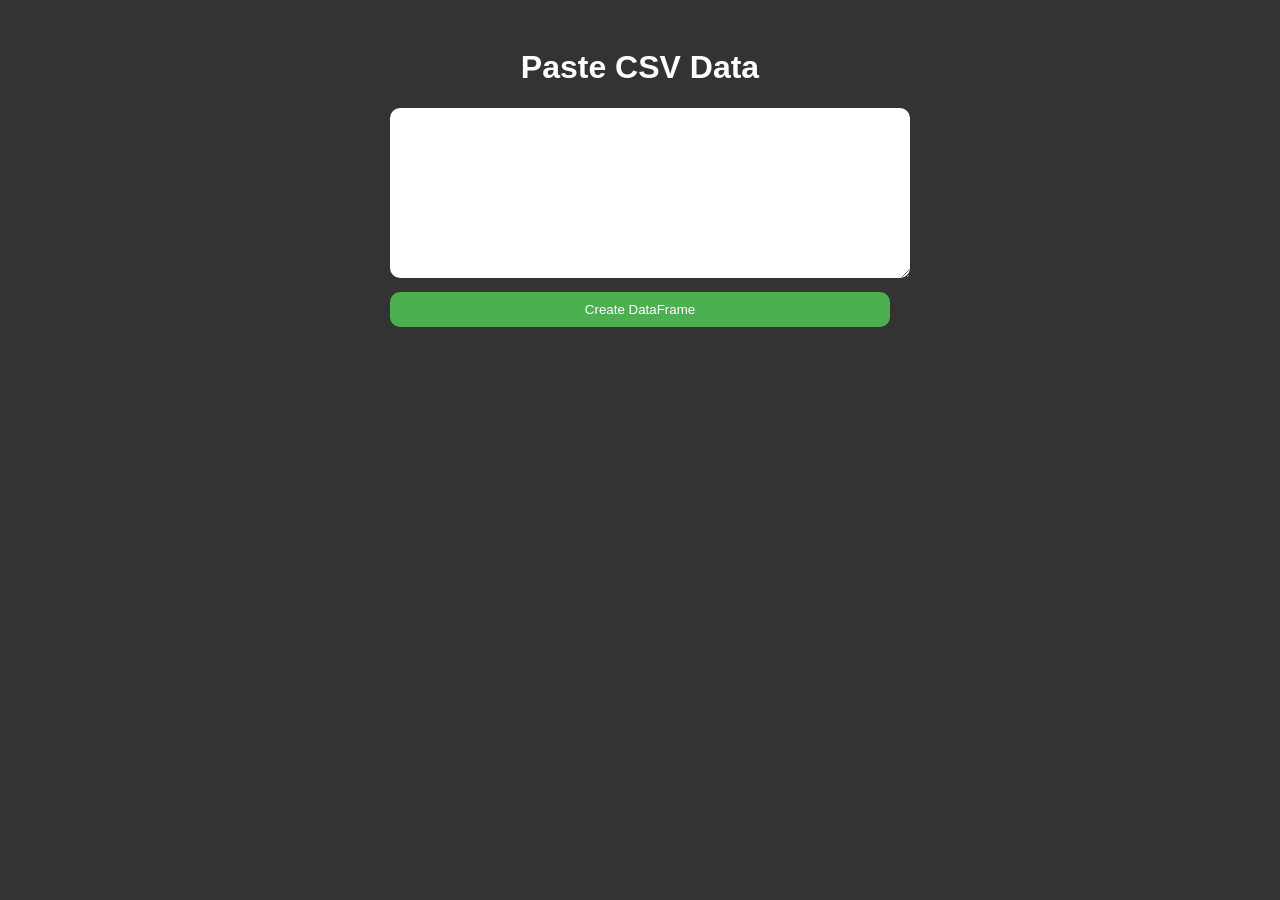
==== render/index.html @ 3ca44240 "started work on multi-location appraisal tool" ====
<!DOCTYPE html>
<html lang="en">
<head>
    <meta charset="UTF-8">
    <meta name="viewport" content="width=device-width, initial-scale=1.0">
    <title>Pandas DataFrame from CSV</title>
    <style>
        body {
            background-color: #333; /* Dark background color */
            color: #fff; /* Text color */
            font-family: Arial, sans-serif; /* Choose a suitable font */
            padding: 20px; /* Add some padding for better readability */
        }
        h1 {
            text-align: center; /* Center align the heading */
        }
        form {
            max-width: 500px; /* Limit form width for better readability */
            margin: 0 auto; /* Center the form horizontally */
        }
        textarea {
            width: 100%; /* Make the textarea full width */
            padding: 10px; /* Add padding for better readability */
            border: none; /* Remove default border */
            border-radius: 10px; /* Apply rounded corners */
            margin-bottom: 10px; /* Add some space between textarea and button */
        }
        input[type="submit"] {
            width: 100%; /* Make the button full width */
            padding: 10px; /* Add padding for better readability */
            border: none; /* Remove default border */
            border-radius: 10px; /* Apply rounded corners */
            background-color: #4CAF50; /* Green button color */
            color: white; /* Button text color */
            cursor: pointer; /* Change cursor on hover */
        }
        input[type="submit"]:hover {
            background-color: #45a049; /* Darken button color on hover */
        }
    </style>
</head>
<body>
    <h1>Paste CSV Data</h1>
    <form action="/process_data" method="post">
        <textarea name="csv_data" rows="10" cols="50"></textarea><br>
        <input type="submit" value="Create DataFrame">
    </form>
</body>
</html>
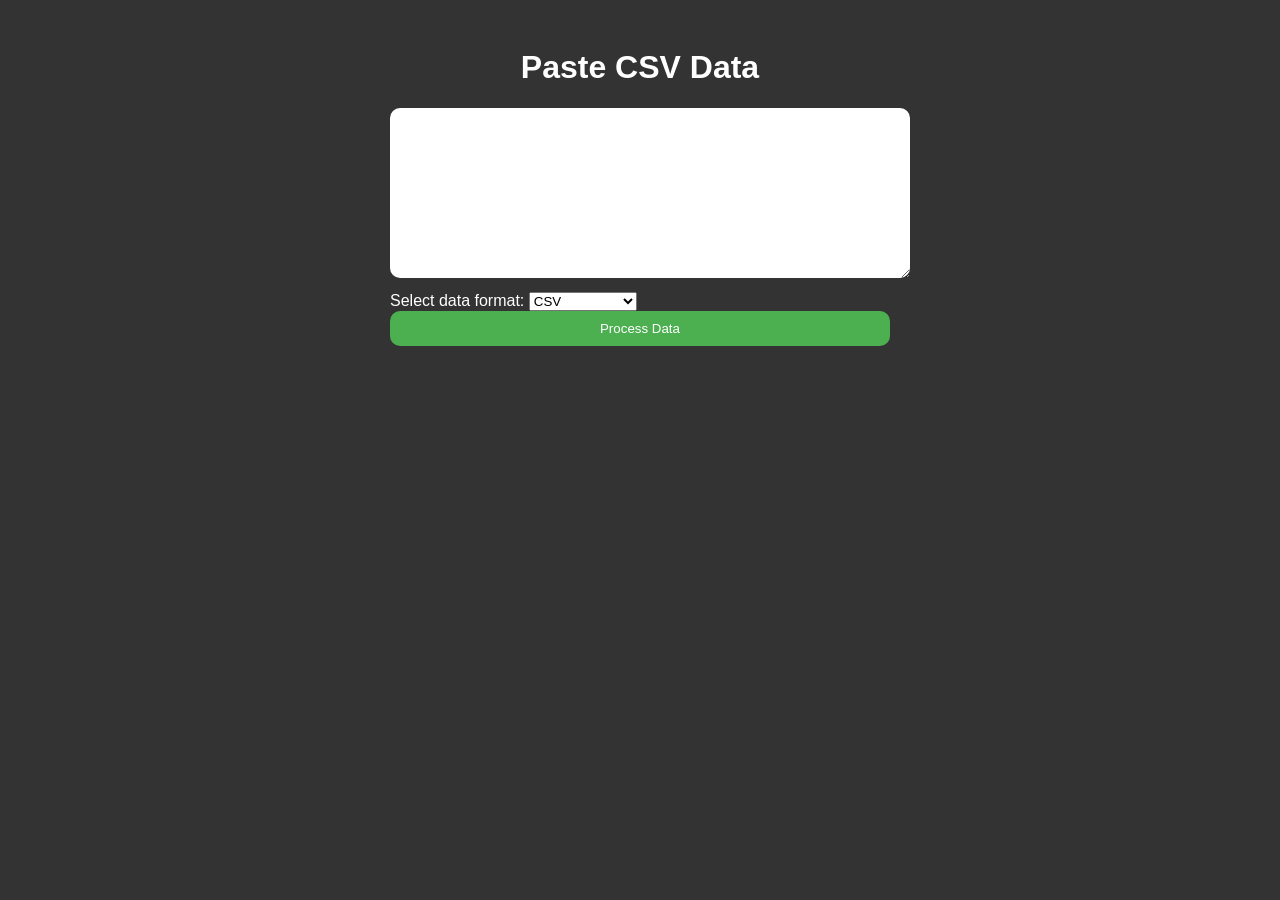
==== commit 1d4268d0: "Added initial support for citadels on order_update script and some work on appraisal tool" ====
--- a/render/index.html
+++ b/render/index.html
@@ -42,8 +42,13 @@
 <body>
     <h1>Paste CSV Data</h1>
     <form action="/process_data" method="post">
-        <textarea name="csv_data" rows="10" cols="50"></textarea><br>
-        <input type="submit" value="Create DataFrame">
+        <textarea name="data" rows="10" cols="50"></textarea><br>
+        <label for="data_format">Select data format:</label>
+        <select name="data_format" id="data_format">
+            <option value="csv">CSV</option>
+            <option value="eve_inventory">EVE Inventory</option>
+        </select><br>
+        <input type="submit" value="Process Data">
     </form>
 </body>
 </html>
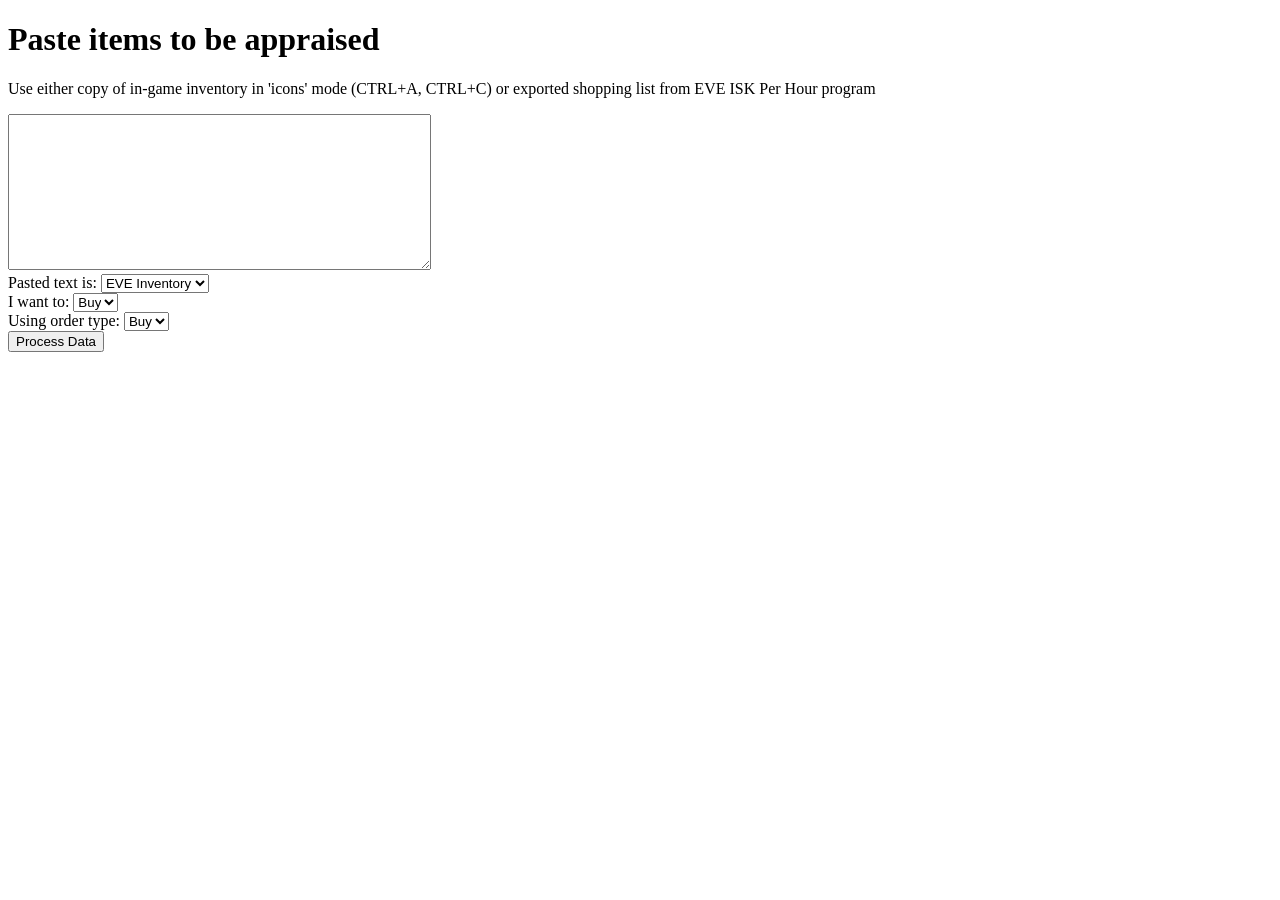
==== commit cff93fe4: "Moving from pickle caches to saving cache data to local mySQL database. Added SDE import scripts." ====
--- a/render/index.html
+++ b/render/index.html
@@ -3,50 +3,28 @@
 <head>
     <meta charset="UTF-8">
     <meta name="viewport" content="width=device-width, initial-scale=1.0">
-    <title>Pandas DataFrame from CSV</title>
-    <style>
-        body {
-            background-color: #333; /* Dark background color */
-            color: #fff; /* Text color */
-            font-family: Arial, sans-serif; /* Choose a suitable font */
-            padding: 20px; /* Add some padding for better readability */
-        }
-        h1 {
-            text-align: center; /* Center align the heading */
-        }
-        form {
-            max-width: 500px; /* Limit form width for better readability */
-            margin: 0 auto; /* Center the form horizontally */
-        }
-        textarea {
-            width: 100%; /* Make the textarea full width */
-            padding: 10px; /* Add padding for better readability */
-            border: none; /* Remove default border */
-            border-radius: 10px; /* Apply rounded corners */
-            margin-bottom: 10px; /* Add some space between textarea and button */
-        }
-        input[type="submit"] {
-            width: 100%; /* Make the button full width */
-            padding: 10px; /* Add padding for better readability */
-            border: none; /* Remove default border */
-            border-radius: 10px; /* Apply rounded corners */
-            background-color: #4CAF50; /* Green button color */
-            color: white; /* Button text color */
-            cursor: pointer; /* Change cursor on hover */
-        }
-        input[type="submit"]:hover {
-            background-color: #45a049; /* Darken button color on hover */
-        }
-    </style>
+    <title>Multi-appraisal alpha</title>
+    <link rel="stylesheet" type="text/css" href="{{ url_for('static', filename='style.css') }}">
 </head>
 <body>
-    <h1>Paste CSV Data</h1>
+    <h1>Paste items to be appraised</h1>
+    <p>Use either copy of in-game inventory in 'icons' mode (CTRL+A, CTRL+C) or exported shopping list from EVE ISK Per Hour program</p>
     <form action="/process_data" method="post">
         <textarea name="data" rows="10" cols="50"></textarea><br>
-        <label for="data_format">Select data format:</label>
+        <label for="data_format">Pasted text is:</label>
         <select name="data_format" id="data_format">
-            <option value="csv">CSV</option>
             <option value="eve_inventory">EVE Inventory</option>
+            <option value="csv">EVE-IPH CSV</option>
+        </select><br>
+        <label for="user_wants_to" title="Select whether you want to buy or sell">I want to:</label>
+        <select name="user_wants_to" id="user_wants_to" title="Select whether you want to buy or sell">
+            <option value="buy">Buy</option>
+            <option value="sell">Sell</option>
+        </select><br>
+        <label for="order_type">Using order type:</label>
+        <select name="order_type" id="order_type">
+            <option value="buy">Buy</option>
+            <option value="sell">Sell</option>
         </select><br>
         <input type="submit" value="Process Data">
     </form>
